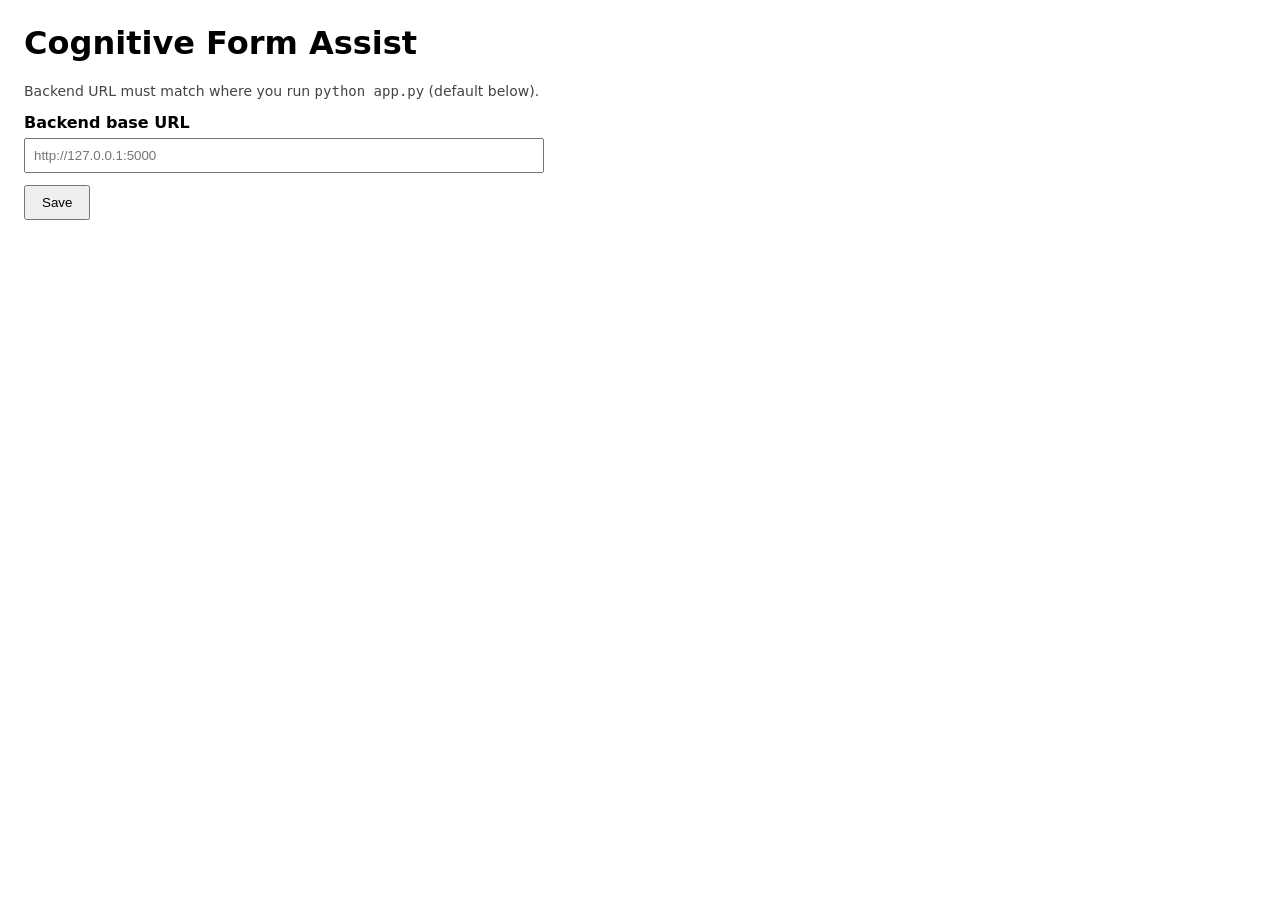
==== major-project/extension/options.html @ 4c3147b5 "Add files via upload" ====
<!DOCTYPE html>
<html lang="en">
<head>
  <meta charset="UTF-8" />
  <title>Cognitive Form Assist — Settings</title>
  <style>
    body { font-family: system-ui, sans-serif; max-width: 520px; margin: 24px; }
    label { display: block; font-weight: 600; margin-bottom: 6px; }
    input { width: 100%; padding: 8px; box-sizing: border-box; }
    button { margin-top: 12px; padding: 8px 16px; cursor: pointer; }
    p.hint { color: #444; font-size: 14px; }
    #status { margin-top: 10px; font-size: 14px; }
  </style>
</head>
<body>
  <h1>Cognitive Form Assist</h1>
  <p class="hint">Backend URL must match where you run <code>python app.py</code> (default below).</p>
  <label for="backendUrl">Backend base URL</label>
  <input type="url" id="backendUrl" placeholder="http://127.0.0.1:5000" />
  <div>
    <button type="button" id="save">Save</button>
  </div>
  <p id="status"></p>
  <script src="options.js"></script>
</body>
</html>
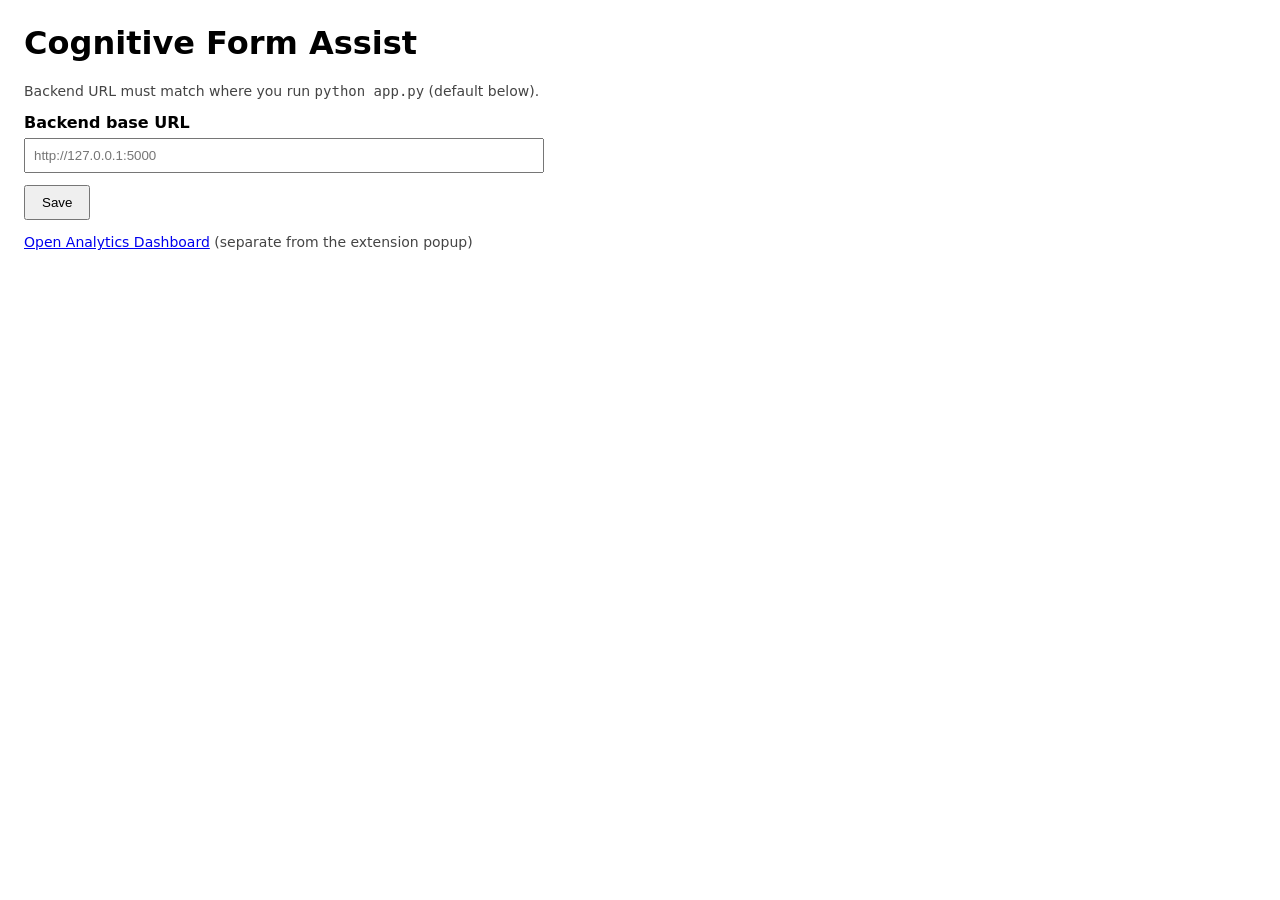
==== commit 59d15257: "Add Kannada support, stronger HI/KN translation, and standalone analytics dashboard. Move charts out" ====
--- a/major-project/extension/options.html
+++ b/major-project/extension/options.html
@@ -1,26 +1,27 @@
-<!DOCTYPE html>
-<html lang="en">
-<head>
-  <meta charset="UTF-8" />
-  <title>Cognitive Form Assist — Settings</title>
-  <style>
-    body { font-family: system-ui, sans-serif; max-width: 520px; margin: 24px; }
-    label { display: block; font-weight: 600; margin-bottom: 6px; }
-    input { width: 100%; padding: 8px; box-sizing: border-box; }
-    button { margin-top: 12px; padding: 8px 16px; cursor: pointer; }
-    p.hint { color: #444; font-size: 14px; }
-    #status { margin-top: 10px; font-size: 14px; }
-  </style>
-</head>
-<body>
-  <h1>Cognitive Form Assist</h1>
-  <p class="hint">Backend URL must match where you run <code>python app.py</code> (default below).</p>
-  <label for="backendUrl">Backend base URL</label>
-  <input type="url" id="backendUrl" placeholder="http://127.0.0.1:5000" />
-  <div>
-    <button type="button" id="save">Save</button>
-  </div>
-  <p id="status"></p>
-  <script src="options.js"></script>
-</body>
-</html>
+<!DOCTYPE html>
+<html lang="en">
+<head>
+  <meta charset="UTF-8" />
+  <title>Cognitive Form Assist — Settings</title>
+  <style>
+    body { font-family: system-ui, sans-serif; max-width: 520px; margin: 24px; }
+    label { display: block; font-weight: 600; margin-bottom: 6px; }
+    input { width: 100%; padding: 8px; box-sizing: border-box; }
+    button { margin-top: 12px; padding: 8px 16px; cursor: pointer; }
+    p.hint { color: #444; font-size: 14px; }
+    #status { margin-top: 10px; font-size: 14px; }
+  </style>
+</head>
+<body>
+  <h1>Cognitive Form Assist</h1>
+  <p class="hint">Backend URL must match where you run <code>python app.py</code> (default below).</p>
+  <label for="backendUrl">Backend base URL</label>
+  <input type="url" id="backendUrl" placeholder="http://127.0.0.1:5000" />
+  <div>
+    <button type="button" id="save">Save</button>
+  </div>
+  <p id="status"></p>
+  <p class="hint"><a id="dashboardLink" href="http://127.0.0.1:5000/dashboard" target="_blank" rel="noopener">Open Analytics Dashboard</a> (separate from the extension popup)</p>
+  <script src="options.js"></script>
+</body>
+</html>
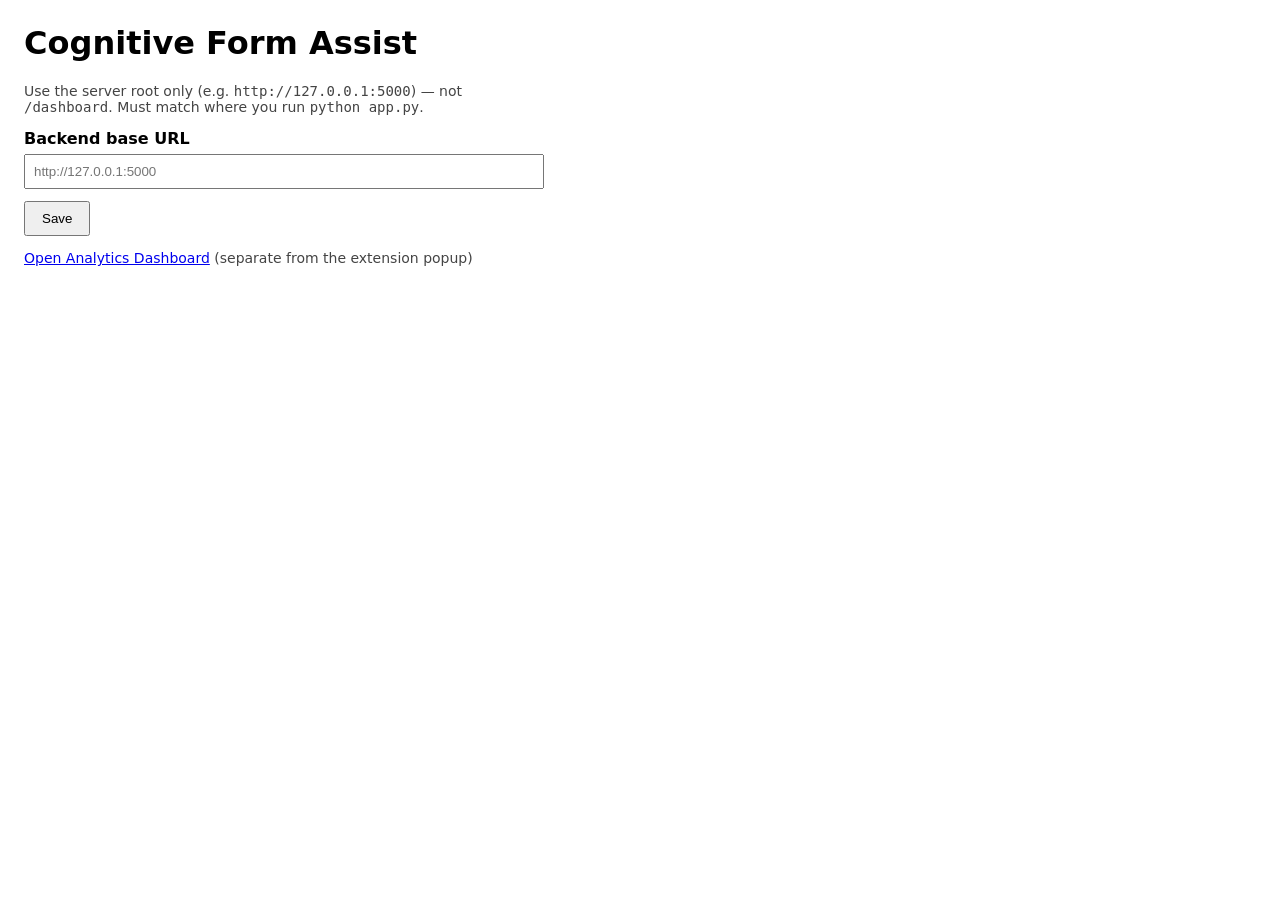
==== commit d504133c: "Fix false offline fallback when backend is running. Normalize backend URL to origin, add direct API " ====
--- a/major-project/extension/options.html
+++ b/major-project/extension/options.html
@@ -14,7 +14,7 @@
 </head>
 <body>
   <h1>Cognitive Form Assist</h1>
-  <p class="hint">Backend URL must match where you run <code>python app.py</code> (default below).</p>
+  <p class="hint">Use the server root only (e.g. <code>http://127.0.0.1:5000</code>) — not <code>/dashboard</code>. Must match where you run <code>python app.py</code>.</p>
   <label for="backendUrl">Backend base URL</label>
   <input type="url" id="backendUrl" placeholder="http://127.0.0.1:5000" />
   <div>
